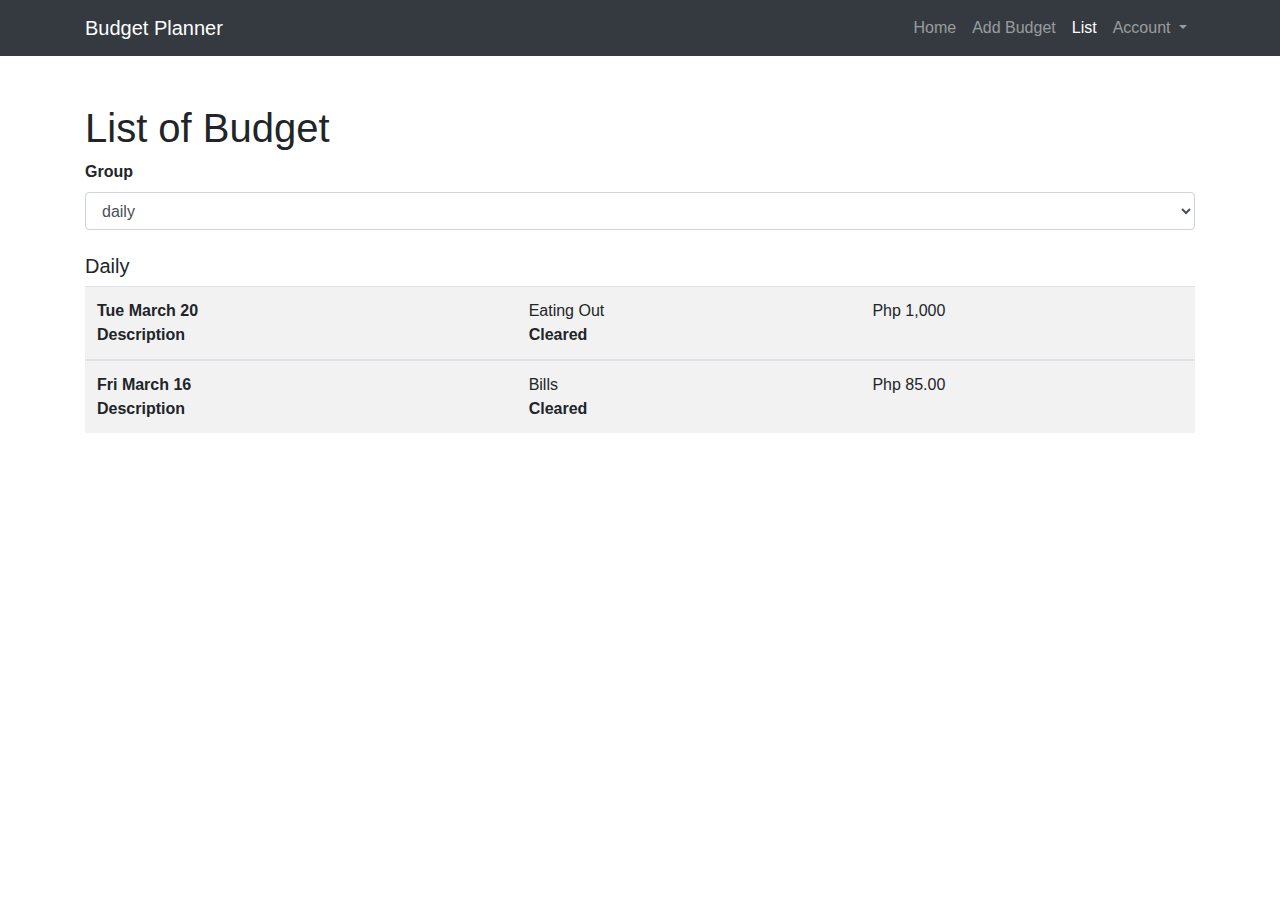
==== list.html @ 72e88a73 "first commit" ====
<!DOCTYPE html>

<html lang="en">


  <head>


    <meta charset="utf-8">

    <meta name="viewport" content="width=device-width, initial-scale=1, shrink-to-fit=no">

    <meta name="description" content="">

    <meta name="author" content="">


    <title>Budget Planner</title>


    <link href="bootstrap-4.0.0-beta.3-dist/css/bootstrap.min.css" rel="stylesheet">


    <link href="css/body.css" rel="stylesheet">


    <script src="bootstrap-4.0.0-beta.3-dist/jquery/jquery.min.js"></script>

    <script src="bootstrap-4.0.0-beta.3-dist/js/bootstrap.bundle.min.js"></script>

    <link rel="shortcut icon" type="image/x-icon" href="pictures/logo.jpg" />
  </head>



  <body>
    <nav class="navbar navbar-expand-lg navbar-dark bg-dark fixed-top">

      <div class="container">

        <a class="navbar-brand" href="#">Budget Planner</a>

        <button class="navbar-toggler" type="button" data-toggle="collapse" data-target="#navbarResponsive" aria-controls="navbarResponsive" aria-expanded="false" aria-label="Toggle navigation">

          <span class="navbar-toggler-icon"></span>

        </button>

        <div class="collapse navbar-collapse" id="navbarResponsive">

          <ul class="navbar-nav ml-auto">

            <li class="nav-item">

              <a class="nav-link" href="index.html">Home
</a>

            </li>
            <li class="nav-item">

              <a class="nav-link" href="addbudget.html">Add Budget</a>

            </li>

            <li class="nav-item active">

              <a class="nav-link" href="list.html">List</a>

            </li>	    <li class="nav-item dropdown">
       <a class="nav-link dropdown-toggle" href="#" id="navbarDropdown" role="button" data-toggle="dropdown" aria-haspopup="true" aria-expanded="false">
          Account
        </a>
        <div class="dropdown-menu" aria-labelledby="navbarDropdown">
	  <a class="dropdown-item" href="profile.html">Profile</a>
          <a class="dropdown-item" href="expenseaccount.html">Expense Account</a>
          <a class="dropdown-item" href="sum.html">Summary</a>
	  <a class="dropdown-item" class="btn btn-primary" data-toggle="modal" data-target="#signout" href="signout">Sign Out</a>
       </div>
      </li>
          </ul>
        </div>

      </div>
    </nav>


   
<div class="modal fade" id="signout" tabindex="-1" role="dialog" aria-labelledby="signout" aria-hidden="true">
  <div class="modal-dialog" role="document">
    <div class="modal-content">
      <div class="modal-header">
        <h5 class="modal-title" id="signout"><b>Signing out</b></h5>
        <button type="button" class="close" data-dismiss="modal" aria-label="Close">
          <span aria-hidden="true">&times;</span>
        </button>
      </div>
      <div class="modal-body">
        Are you sure you want to sign out ?
      </div>
      <div class="modal-footer">
        <button type="button" class="btn btn-dark" data-dismiss="modal">cancel</button>
        <a href="index.html" class="btn btn-danger">ok</a>
      </div>
    </div>
  </div>
</div>    </nav>


   
    <div class="container">

      <div class="row">

        <div class="col-lg-12">

          <h1 class="mt-5">List of Budget</h1>

 <form>
  <div class="row">
    <div class="col-md-12 mb-12">
   <label for="category"><b>Group</b></label>
      <select class='form-control' required>
		<option value="daily">daily</option>
		<option value="weekly">weekly</option>
		<option value="monthly">monthly</option>
		<option value="yearly">yearly</option>
     </select>
  </div>
   </div>
<br>


 <div class="container">
      <div class="row">

    <h5> Daily </h5>
		
<table class="table table-striped">
  <tbody>
    <tr>
      <th scope="row">Tue March 20<br>Description</td>
      <td>Eating Out<br> <b>Cleared</b></td>
	<td>Php 1,000</td>
    </tr>
</tbody>
<tbody>
    <tr>
      <th scope="row">Fri March 16 <br>Description</td>
      <td>Bills<br> <b>Cleared</b></td>
	<td>Php 85.00</td>
    </tr>
  </tbody>
</table>
  </div>
 </div>
</form>

        </div>

      </div>

    </div>




  </body>


</html>
---- css/body.css ----
body {

        padding-top: 54px;

      }

      @media (min-width: 992px) {

        body {

          padding-top: 56px;

        }

      }
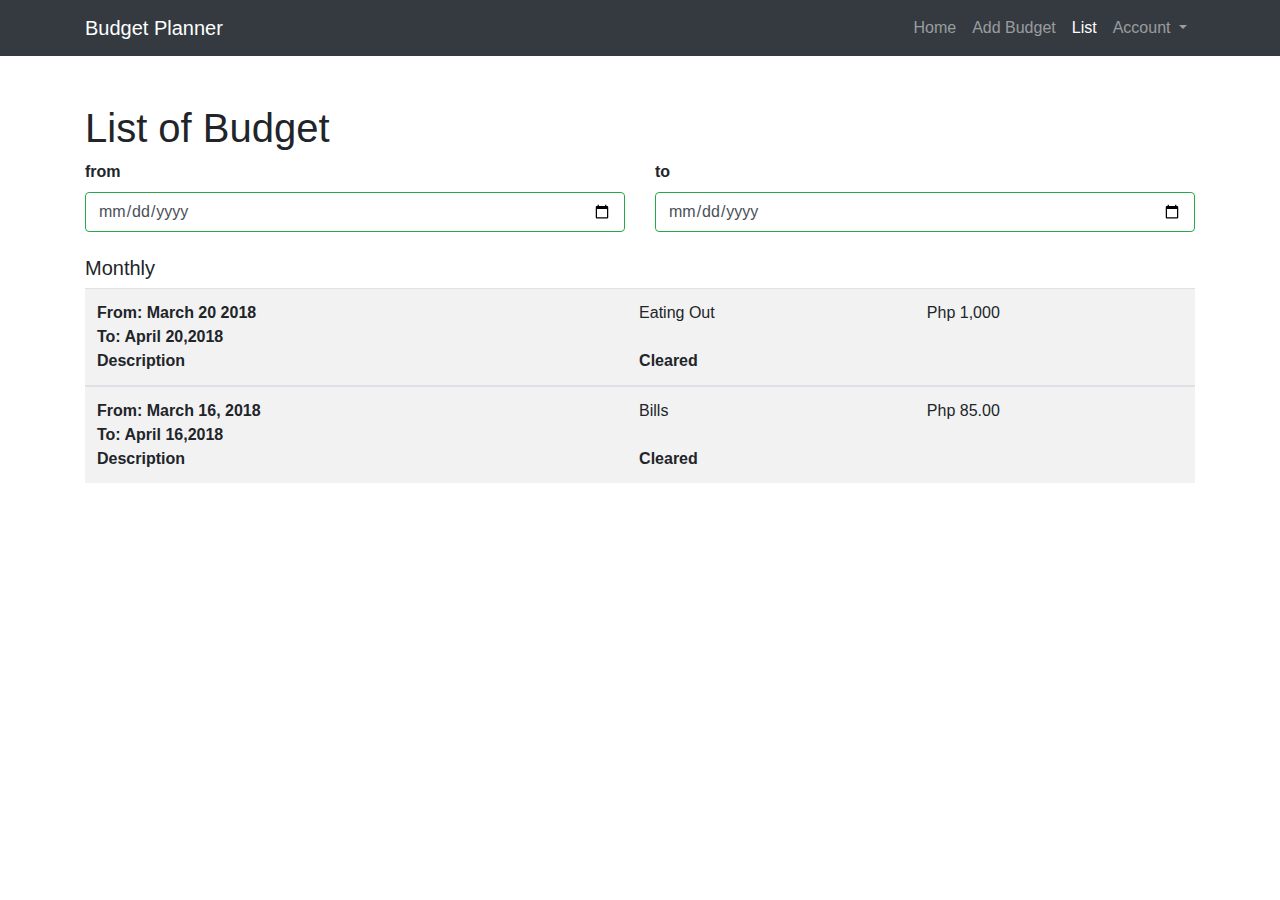
==== commit 35ed5da9: "Update list.html" ====
--- a/list.html
+++ b/list.html
@@ -117,14 +117,13 @@
 
  <form>
   <div class="row">
-    <div class="col-md-12 mb-12">
-   <label for="category"><b>Group</b></label>
-      <select class='form-control' required>
-		<option value="daily">daily</option>
-		<option value="weekly">weekly</option>
-		<option value="monthly">monthly</option>
-		<option value="yearly">yearly</option>
-     </select>
+    <div class="col-md-6 mb-6">
+   <label for="category"><b>from</b></label>
+      <input type="date" class="form-control is-valid" id="validationServer01"  required>
+  </div>
+    <div class="col-md-6 mb-6">
+   <label for="category"><b>to</b></label>
+     <input type="date" class="form-control is-valid" id="validationServer01"  required>
   </div>
    </div>
 <br>
@@ -133,20 +132,20 @@
  <div class="container">
       <div class="row">
 
-    <h5> Daily </h5>
+    <h5> Monthly </h5>
 		
 <table class="table table-striped">
   <tbody>
     <tr>
-      <th scope="row">Tue March 20<br>Description</td>
-      <td>Eating Out<br> <b>Cleared</b></td>
+      <th scope="row">From:  March 20 2018<br> To: April 20,2018<br>Description</td>
+      <td>Eating Out<br><br> <b>Cleared</b></td>
 	<td>Php 1,000</td>
     </tr>
 </tbody>
 <tbody>
     <tr>
-      <th scope="row">Fri March 16 <br>Description</td>
-      <td>Bills<br> <b>Cleared</b></td>
+      <th scope="row">From: March 16, 2018 <br> To: April 16,2018<br>Description</td>
+      <td>Bills<br><br> <b>Cleared</b></td>
 	<td>Php 85.00</td>
     </tr>
   </tbody>
